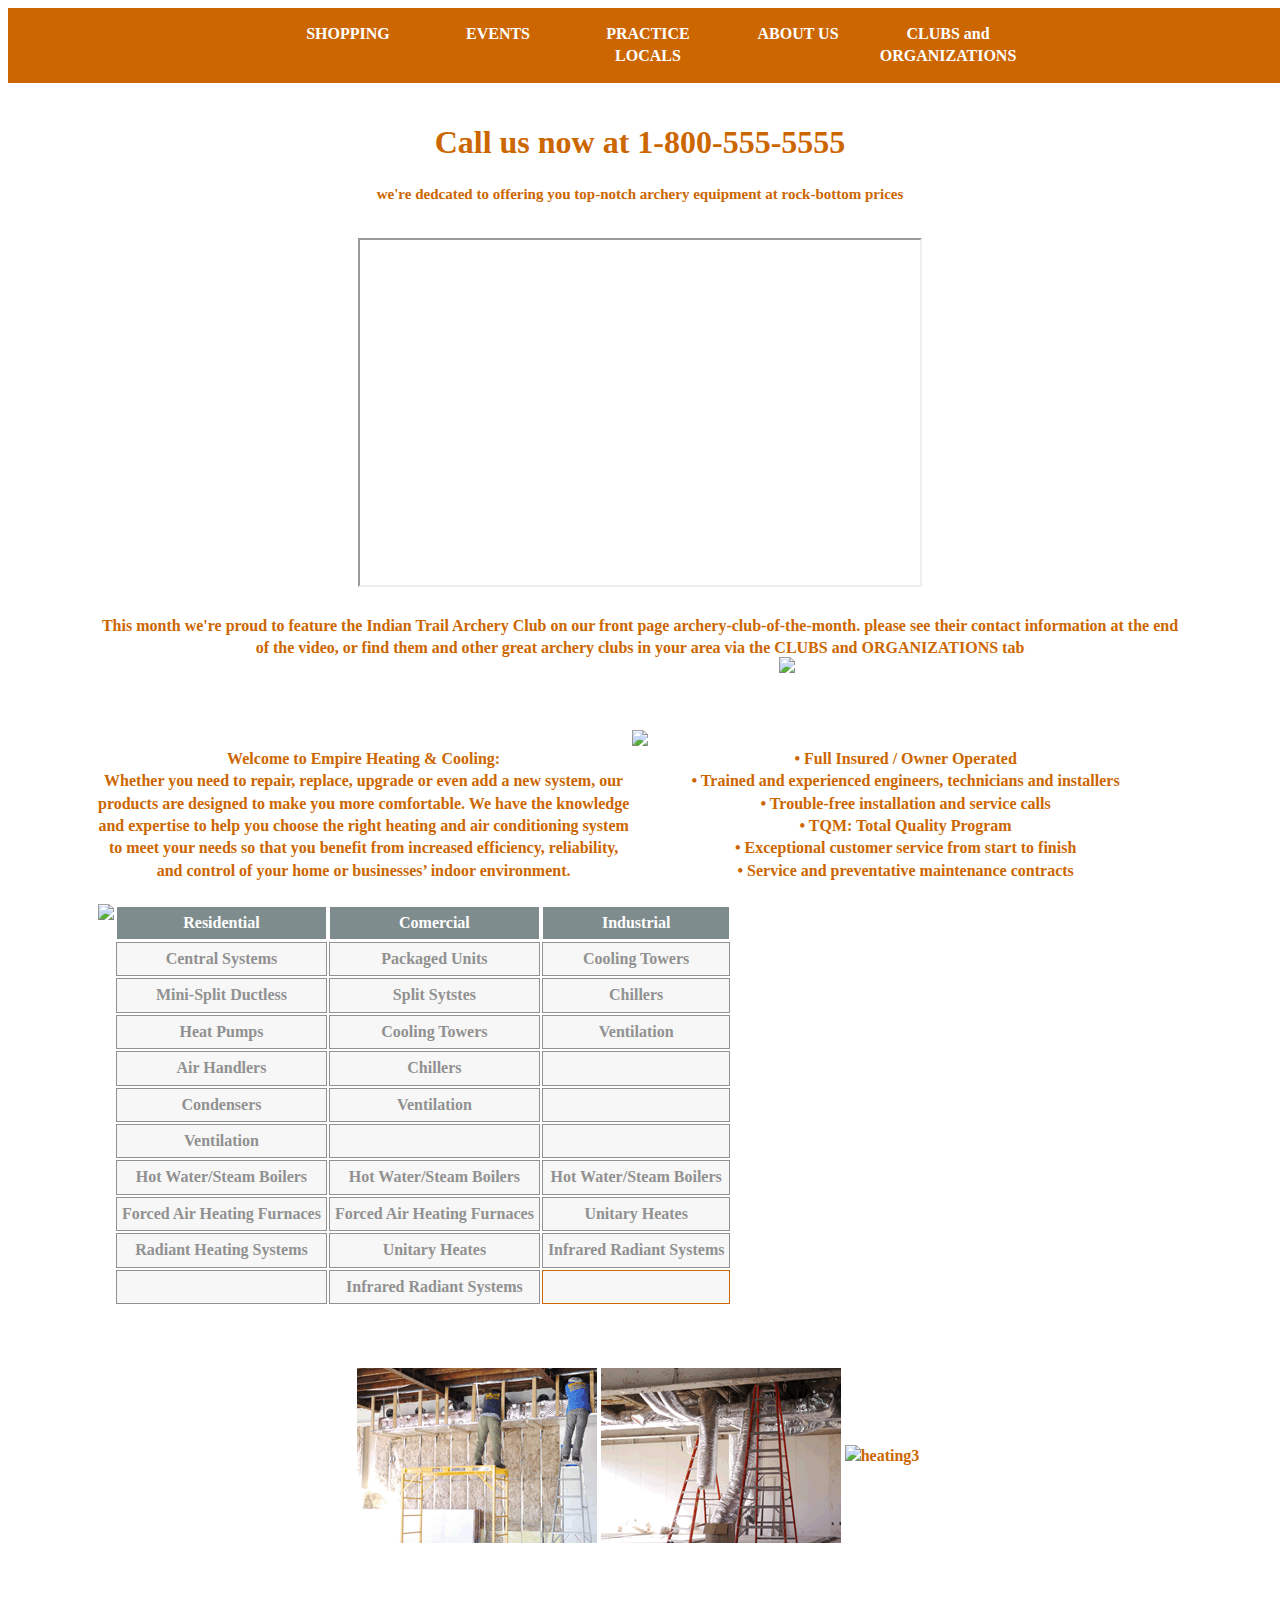
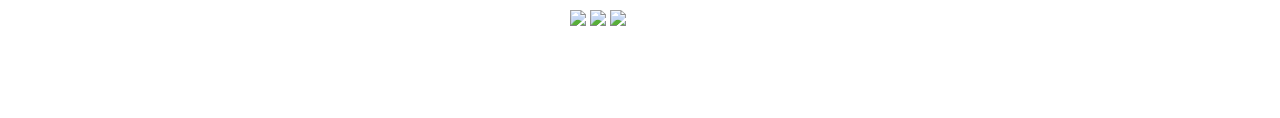
==== archery.html @ 37be9607 "Update and rename alpha.html to archery.html" ====
<!DOCTYPE html>
<html class="no-js">
    <head>
        <meta charset="utf-8">
        <meta http-equiv="X-UA-Compatible" content="IE=edge">
        <title></title>
        <meta name="description" content="">
        <meta name="viewport" content="width=device-width, initial-scale=1">

        <!-- Place favicon.ico and apple-touch-icon(s) in the root directory -->

        <link rel="stylesheet" href="css/normalize.css">
        <link rel="stylesheet" href="css/main.css">
        <script src="js/vendor/modernizr-2.7.1.min.js"></script>

	<style>
	body
	{
	overflow:auto;
	}i
	table,th,td
	{
	border:1px solid;
	border-collapse:collapse;


	}
	th,td
	{
	padding:5px;
	}
	img.heatair
	{
	position:relative;
	}
	img.logo
	{
	padding:10px;
	margin:0px;
	}
	img.button2
	{
	position:absolute; 
	top:20px; 
	right:200px;
        }
	img.disclamer
	{
	position:absolute;
	top:20px;
	right:250px;
	}
	img.button1
	{
	position:absolute;
	top:20px;
	right:500px;
	}
	ul
	{
	position:absolute;
	visibility:visible;
	list-style-type:none;
	margin:auto;
	font-weight:bold;
	font-style:normal;
	padding:15px;
	width:100%;
	background-color:#cccc00;
	text-align:center;
	font-color:#ffffff;
	font-style:bold
	}
	li
	{
	text-align:center;
	position:relative;
	visibility:inherit;
	overflow:hidden;
	cursor:default;
	color:#ffffff;
	display:inline;
	width:150px;
	top:0px;
	left:250px;
	}
	div.list
	{
	height:100%
	width:150px
	}
        p.smalltext
	{
	position:relative
	top:10px;
	font-size:15px;
	}
        div.heat
	{
	margin:10px;
	padding:30px;
	width:1000px;
	}
	div.cold
	{
	width:1000px;
	}
	div.about
	{
	background-color:#eef1f5;
	margin:10px;
	padding:30px;
	width:1000px;
	}
	img.like
	{
	position:absolute;
	right:485px;
	top:657px;
	}
	</style>

    </head>
    <body>
        <!--[if lt IE 8]>
            <p class="browsehappy">You are using an <strong>outdated</strong> browser. Please <a href="http://browsehappy.com/">upgrade your browser</a> to improve your experience.</p>
        <![endif]-->

        <!-- Add your site or application content here -->
<a href="#" target="_blank"><img src="img/logo2.gif" class="button1"
style="text-align:center;" align="top" align="middle"
     align="left"></img></a>
<a><img src="img/Available 7 Days.gif" class="disclamer" align="top" align="middle"
     align="left" ></img></a>
    
  <ul style="background-color:#cc6600;">
    <a href="#" target=_"blank"> <div class="list"><li class="first"; style=float:left;>SHOPPING<br></li></div></a>
    <a href="#" target=_"blank"><div class="list"><li style=float:left;>EVENTS<br></li></div></a>
    <a href="#" target=_"blank"><div class="list"><li style=float:left;>PRACTICE LOCALS<br></li></div></a>
    <a href="#" target=_"blank"> <div class="list"><li style=float:left;>ABOUT US<br></li></div></a>
    <a href="#" target=_"blank"> <div class="list"><li style=float:left;>CLUBS and ORGANIZATIONS<br></li></ul></div></a>

<br>
<div class="call" style="clear:both;text-align:center;color:#cc6600;margin:90px;"> 
<h1>Call us now at 1-800-555-5555</h1><p class="smalltext">
we're dedcated to offering you top-notch archery equipment at rock-bottom prices</p><br>
<iframe width="560" height="345"
src="http://www.youtube.com/embed/7QMlwDphNME">
</iframe>
<h4>This month we're proud to feature the Indian Trail Archery Club on our front page archery-club-of-the-month. please see their contact
information at the end of the video, or find them and other great archery clubs in your area via the CLUBS and ORGANIZATIONS tab <h4>
<br>
<br>
<img src="img/Likevertim.gif">
<a href="https://www.facebook.com/" target=tyle=""https://www.facebook.com/""><img src="img/likee this.gif" class="like">
</a>
<br>
<div style=float:left;><strong>Welcome to Empire Heating & Cooling:</strong><br>
Whether you need to repair, replace, upgrade or even add a new system, our<br>
products are designed to make you more comfortable. We have the knowledge<br>
and expertise to help you choose the right heating and air conditioning system<br>
to meet your needs so that you benefit from increased efficiency, reliability,<br>
and control of your home or businesses’ indoor environment.<br></div>

<div>• Full Insured / Owner Operated<br>
• Trained and experienced engineers, technicians and installers<br>
• Trouble-free installation and service calls<br>
• TQM: Total Quality Program<br>
• Exceptional customer service from start to finish<br>
• Service and preventative maintenance contracts<br></div>

<table styile="width:800px; height:486px;">
<tr style="background-color:#7f8c8d"> 
<h1> 
  <th style="color:#ffffff">Residential</th>
  <th style="color:#ffffff">Comercial</th>		
  <th style="color:#ffffff">Industrial</th></h1>
  <img src="img/heating and air.gif" class="heatair" style=float:left>

</tr>
<tr style="background-color:#f7f7f7">
   <td style="color:#919191">Central Systems</td>	
   <td style="color:#919191">Packaged Units</td>
   <td style="color:#919191">Cooling Towers</td>
</tr>
<tr style="background-color:#f7f7f7">
   <td style="color:#919191">Mini-Split Ductless</td>

   <td style="color:#919191">Split Sytstes</td>
   <td style="color:#919191">Chillers</td>
</tr>
<tr style="background-color:#f7f7f7">
   <td style="color:#919191">Heat Pumps</td>
   <td style="color:#919191">Cooling Towers</td>
   <td style="color:#919191">Ventilation</td>
</tr>
<tr style="background-color:#f7f7f7">
   <td style="color:#919191">Air Handlers</td>
   <td style="color:#919191">Chillers</td>
   <td style="color:#919191"></td>
</tr>
<tr style="background-color:#f7f7f7">
   <td style="color:#919191">Condensers</td>
   <td style="color:#919191">Ventilation</td>
   <td style="color:#919191"></td>
</tr>
<tr style="background-color:#f7f7f7">
   <td style="color:#919191">Ventilation</td>
   <td style="color:#919191"></td>
   <td style="color:#919191"></td>
</tr>
<tr style="background-color:#f7f7f7">
   <td style="color:#919191">Hot Water/Steam Boilers</td>
   <td style="color:#919191">Hot Water/Steam Boilers</td>
   <td style="color:#919191">Hot Water/Steam Boilers</td>
</tr>
<tr style="background-color:#f7f7f7">
   <td style="color:#919191">Forced Air Heating Furnaces</td>
   <td style="color:#919191">Forced Air Heating Furnaces</td>
   <td style="color:#919191"> Unitary Heates</td>
</tr>
<tr style="background-color:#f7f7f7">
   <td style="color:#919191">Radiant Heating Systems</td>
   <td style="color:#919191">Unitary Heates</td>
   <td style="color:#919191">Infrared Radiant Systems</td>
</tr>
<tr style="background-color:#f7f7f7">
   <td style="color:#919191"></td>
   <td style="color:#919191">Infrared Radiant Systems<td>
   
</tr>

</table>


<div class="heat" style="text-align:center;"><br>
<img src="img/men_at_work.gif" alt="heating1">
<img src="img/men_at_more_work.gif" alt="heating2">
<img src="img/men_work3.gif" alt="heating3"> 
</div>

<div class="cold" style="text-align:center;background-color:dde0e1"><br>
<img src="img/cooling1.gif">
<img src="img/cooling2.gif">
<img src="img/cooling3.gif">
</div>


        <script src="//ajax.googleapis.com/ajax/libs/jquery/1.11.0/jquery.min.js"></script>
        <script>window.jQuery || document.write('<script src="js/vendor/jquery-1.11.0.min.js"><\/script>')</script>
        <script src="js/plugins.js"></script>
        <script src="js/main.js"></script>

        <!-- Google Analytics: change UA-XXXXX-X to be your site's ID. -->
        <script>
            (function(b,o,i,l,e,r){b.GoogleAnalyticsObject=l;b[l]||(b[l]=
            function(){(b[l].q=b[l].q||[]).push(arguments)});b[l].l=+new Date;
            e=o.createElement(i);r=o.getElementsByTagName(i)[0];
            e.src='//www.google-analytics.com/analytics.js';
            r.parentNode.insertBefore(e,r)}(window,document,'script','ga'));
            ga('create','UA-XXXXX-X');ga('send','pageview');
        </script>
    </body>
</html>
---- css/main.css ----
/*! HTML5 Boilerplate v4.3.0 | MIT License | http://h5bp.com/ */

/*
 * What follows is the result of much research on cross-browser styling.
 * Credit left inline and big thanks to Nicolas Gallagher, Jonathan Neal,
 * Kroc Camen, and the H5BP dev community and team.
 */

/* ==========================================================================
   Base styles: opinionated defaults
   ========================================================================== */

html {
    color: #222;
    font-size: 1em;
    line-height: 1.4;
}

/*
 * Remove text-shadow in selection highlight: h5bp.com/i
 * These selection rule sets have to be separate.
 * Customize the background color to match your design.
 */

::-moz-selection {
    background: #b3d4fc;
    text-shadow: none;
}

::selection {
    background: #b3d4fc;
    text-shadow: none;
}

/*
 * A better looking default horizontal rule
 */

hr {
    display: block;
    height: 1px;
    border: 0;
    border-top: 1px solid #ccc;
    margin: 1em 0;
    padding: 0;
}

/*
 * Remove the gap between images, videos, audio and canvas and the bottom of
 * their containers: h5bp.com/i/440
 */

audio,
canvas,
img,
svg,
video {
    vertical-align: middle;
}

/*
 * Remove default fieldset styles.
 */

fieldset {
    border: 0;
    margin: 0;
    padding: 0;
}

/*
 * Allow only vertical resizing of textareas.
 */

textarea {
    resize: vertical;
}

/* ==========================================================================
   Browse Happy prompt
   ========================================================================== */

.browsehappy {
    margin: 0.2em 0;
    background: #ccc;
    color: #000;
    padding: 0.2em 0;
}

/* ==========================================================================
   Author's custom styles
   ========================================================================== */

p{
font-weight: bolder;
font-size: 20px;
line-height: 14px;
font-variant: normal;
font-style: normal
}
















/* ==========================================================================
   Helper classes
   ========================================================================== */

/*
 * Hide from both screenreaders and browsers: h5bp.com/u
 */

.hidden {
    display: none !important;
    visibility: hidden;
}

/*
 * Hide only visually, but have it available for screenreaders: h5bp.com/v
 */

.visuallyhidden {
    border: 0;
    clip: rect(0 0 0 0);
    height: 1px;
    margin: -1px;
    overflow: hidden;
    padding: 0;
    position: absolute;
    width: 1px;
}

/*
 * Extends the .visuallyhidden class to allow the element to be focusable
 * when navigated to via the keyboard: h5bp.com/p
 */

.visuallyhidden.focusable:active,
.visuallyhidden.focusable:focus {
    clip: auto;
    height: auto;
    margin: 0;
    overflow: visible;
    position: static;
    width: auto;
}

/*
 * Hide visually and from screenreaders, but maintain layout
 */

.invisible {
    visibility: hidden;
}

/*
 * Clearfix: contain floats
 *
 * For modern browsers
 * 1. The space content is one way to avoid an Opera bug when the
 *    `contenteditable` attribute is included anywhere else in the document.
 *    Otherwise it causes space to appear at the top and bottom of elements
 *    that receive the `clearfix` class.
 * 2. The use of `table` rather than `block` is only necessary if using
 *    `:before` to contain the top-margins of child elements.
 */

.clearfix:before,
.clearfix:after {
    content: " "; /* 1 */
    display: table; /* 2 */
}

.clearfix:after {
    clear: both;
}

/* ==========================================================================
   EXAMPLE Media Queries for Responsive Design.
   These examples override the primary ('mobile first') styles.
   Modify as content requires.
   ========================================================================== */

@media only screen and (min-width: 35em) {
    /* Style adjustments for viewports that meet the condition */
}

@media print,
       (-o-min-device-pixel-ratio: 5/4),
       (-webkit-min-device-pixel-ratio: 1.25),
       (min-resolution: 120dpi) {
    /* Style adjustments for high resolution devices */
}

/* ==========================================================================
   Print styles.
   Inlined to avoid required HTTP connection: h5bp.com/r
   ========================================================================== */

@media print {
    * {
        background: transparent !important;
        color: #000 !important; /* Black prints faster: h5bp.com/s */
        box-shadow: none !important;
        text-shadow: none !important;
    }

    a,
    a:visited {
        text-decoration: underline;
    }

    a[href]:after {
        content: " (" attr(href) ")";
    }

    abbr[title]:after {
        content: " (" attr(title) ")";
    }

    /*
     * Don't show links for images, or javascript/internal links
     */

    a[href^="javascript:"]:after,
    a[href^="#"]:after {
        content: "";
    }

    pre,
    blockquote {
        border: 1px solid #999;
        page-break-inside: avoid;
    }

    thead {
        display: table-header-group; /* h5bp.com/t */
    }

    tr,
    img {
        page-break-inside: avoid;
    }

    img {
        max-width: 100% !important;
    }

    p,
    h2,
    h3 {
        orphans: 3;
        widows: 3;
    }

    h2,
    h3 {
        page-break-after: avoid;
    }
}
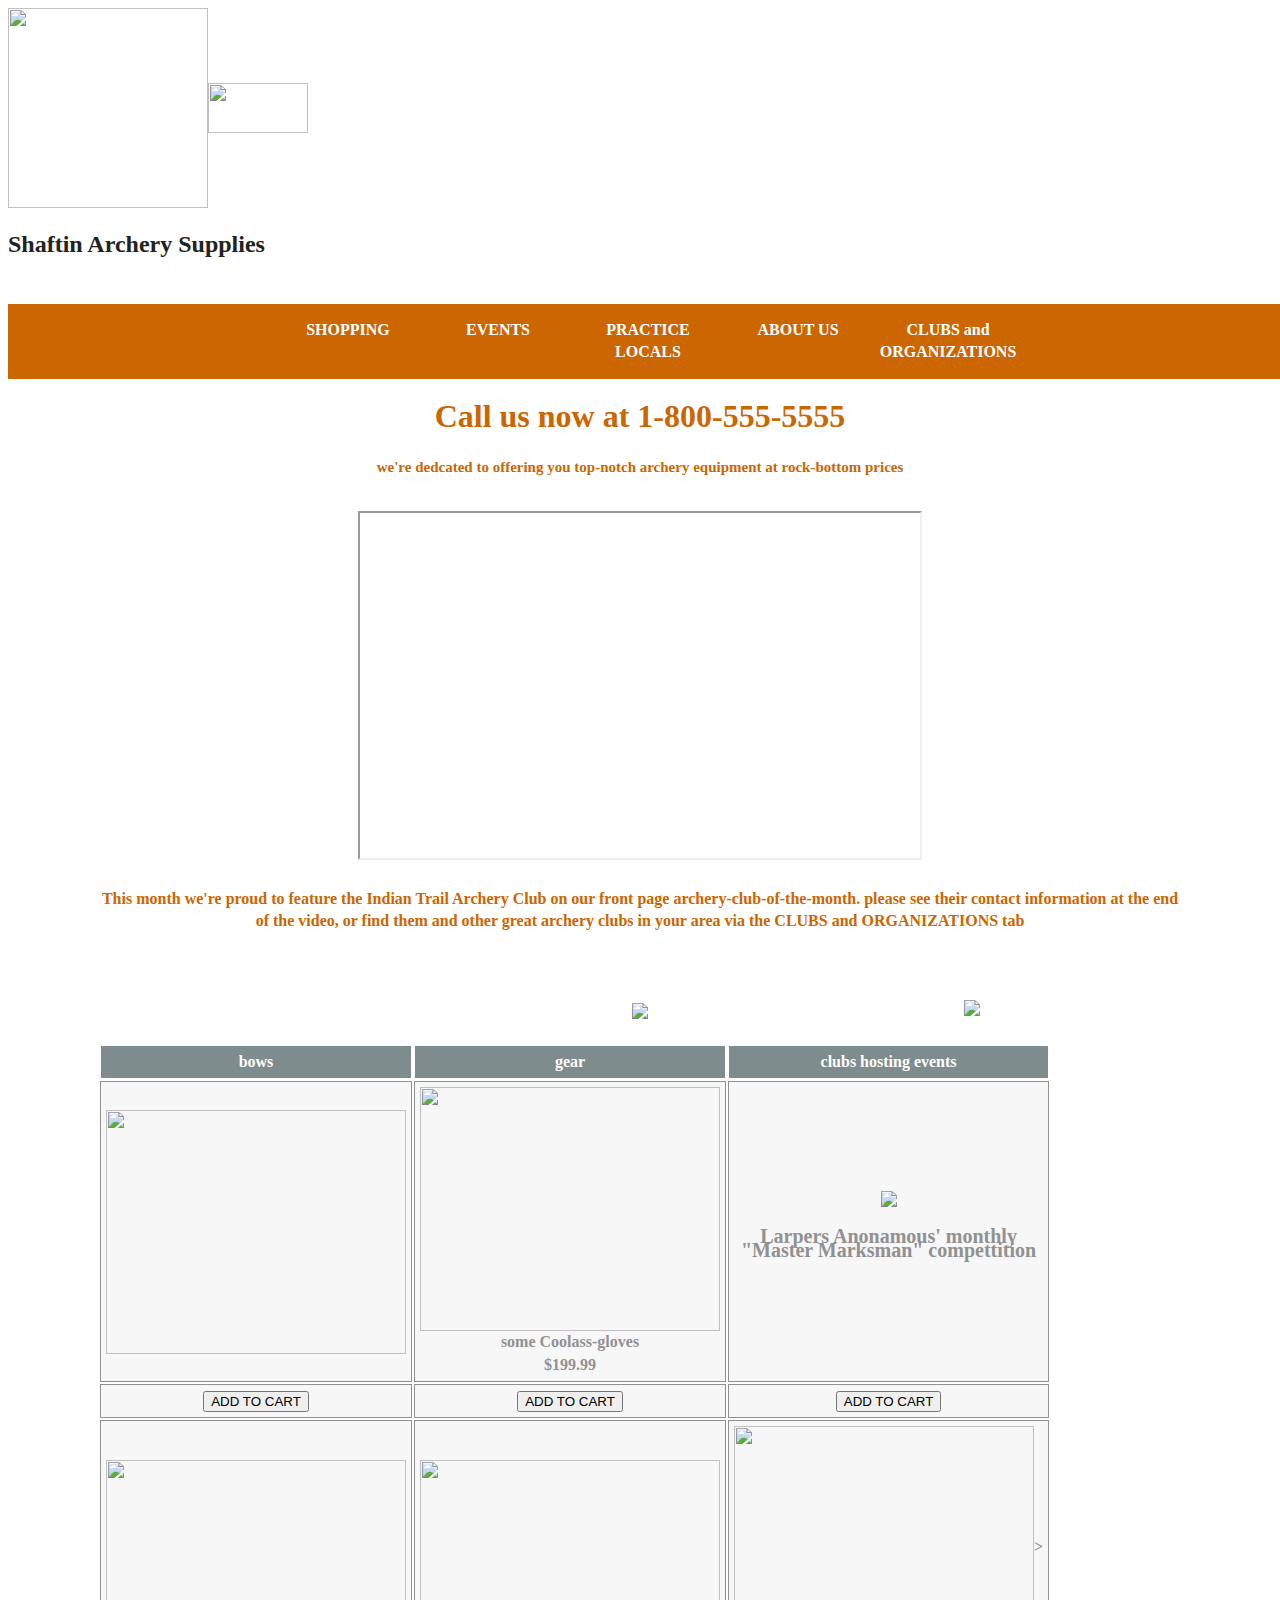
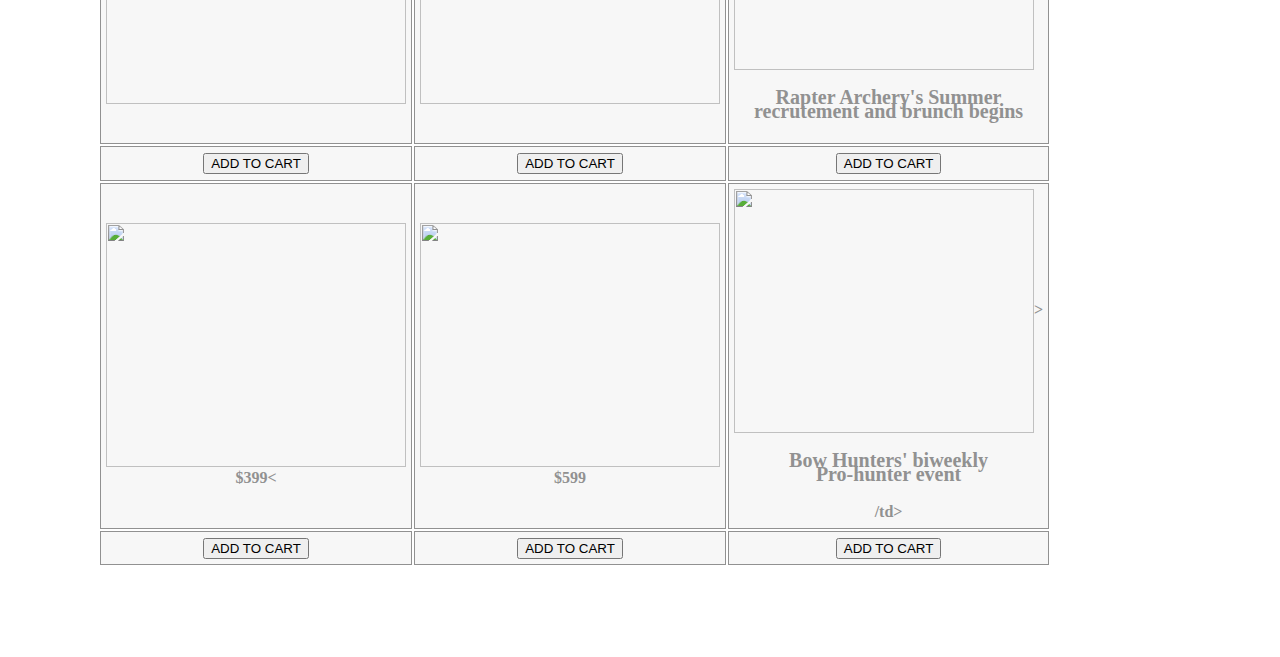
==== commit 255ff49a: "Update archery.html" ====
--- a/archery.html
+++ b/archery.html
@@ -28,10 +28,6 @@
 	th,td
 	{
 	padding:5px;
-	}
-	img.heatair
-	{
-	position:relative;
 	}
 	img.logo
 	{
@@ -95,28 +91,11 @@
 	top:10px;
 	font-size:15px;
 	}
-        div.heat
-	{
-	margin:10px;
-	padding:30px;
-	width:1000px;
-	}
-	div.cold
-	{
-	width:1000px;
-	}
-	div.about
-	{
-	background-color:#eef1f5;
-	margin:10px;
-	padding:30px;
-	width:1000px;
-	}
 	img.like
 	{
 	position:absolute;
-	right:485px;
-	top:657px;
+	right:300px;
+	top:1000px;
 	}
 	</style>
 
@@ -127,18 +106,14 @@
         <![endif]-->
 
         <!-- Add your site or application content here -->
-<a href="#" target="_blank"><img src="img/logo2.gif" class="button1"
-style="text-align:center;" align="top" align="middle"
-     align="left"></img></a>
-<a><img src="img/Available 7 Days.gif" class="disclamer" align="top" align="middle"
-     align="left" ></img></a>
-    
+<a href="#" target="blank"><img src="img/archery-logo.jpg"height="200"width="200"><img
+src="img/arrow.jpg"height="50"width="100"><a><h2>Shaftin Archery Supplies</h2>  
   <ul style="background-color:#cc6600;">
-    <a href="#" target=_"blank"> <div class="list"><li class="first"; style=float:left;>SHOPPING<br></li></div></a>
-    <a href="#" target=_"blank"><div class="list"><li style=float:left;>EVENTS<br></li></div></a>
-    <a href="#" target=_"blank"><div class="list"><li style=float:left;>PRACTICE LOCALS<br></li></div></a>
-    <a href="#" target=_"blank"> <div class="list"><li style=float:left;>ABOUT US<br></li></div></a>
-    <a href="#" target=_"blank"> <div class="list"><li style=float:left;>CLUBS and ORGANIZATIONS<br></li></ul></div></a>
+    <a href="#" target=_"blank"><div class="list"><li class="first"; style=float:left;>SHOPPING</li></div></a>
+    <a href="#" target=_"blank"><div class="list"><li style=float:left;>EVENTS</li></div></a>
+    <a href="#" target=_"blank"><div class="list"><li style=float:left;>PRACTICE LOCALS</li></div></a>
+    <a href="#" target=_"blank"><div class="list"><li style=float:left;>ABOUT US</li></div></a>
+    <a href="#" target=_"blank"><div class="list"><li style=float:left;>CLUBS and ORGANIZATIONS</li></ul></div></a>
 
 <br>
 <div class="call" style="clear:both;text-align:center;color:#cc6600;margin:90px;"> 
@@ -151,100 +126,50 @@
 information at the end of the video, or find them and other great archery clubs in your area via the CLUBS and ORGANIZATIONS tab <h4>
 <br>
 <br>
+<div>
 <img src="img/Likevertim.gif">
 <a href="https://www.facebook.com/" target=tyle=""https://www.facebook.com/""><img src="img/likee this.gif" class="like">
 </a>
-<br>
-<div style=float:left;><strong>Welcome to Empire Heating & Cooling:</strong><br>
-Whether you need to repair, replace, upgrade or even add a new system, our<br>
-products are designed to make you more comfortable. We have the knowledge<br>
-and expertise to help you choose the right heating and air conditioning system<br>
-to meet your needs so that you benefit from increased efficiency, reliability,<br>
-and control of your home or businesses’ indoor environment.<br></div>
-
-<div>• Full Insured / Owner Operated<br>
-• Trained and experienced engineers, technicians and installers<br>
-• Trouble-free installation and service calls<br>
-• TQM: Total Quality Program<br>
-• Exceptional customer service from start to finish<br>
-• Service and preventative maintenance contracts<br></div>
-
-<table styile="width:800px; height:486px;">
+</div>
+<table styile="width:1000px; height:486px;">
 <tr style="background-color:#7f8c8d"> 
 <h1> 
-  <th style="color:#ffffff">Residential</th>
-  <th style="color:#ffffff">Comercial</th>		
-  <th style="color:#ffffff">Industrial</th></h1>
-  <img src="img/heating and air.gif" class="heatair" style=float:left>
-
+  <th style="color:#ffffff">bows</th>
+  <th style="color:#ffffff">gear</th>		
+  <th style="color:#ffffff">clubs hosting events</th></h1>
 </tr>
 <tr style="background-color:#f7f7f7">
-   <td style="color:#919191">Central Systems</td>	
-   <td style="color:#919191">Packaged Units</td>
-   <td style="color:#919191">Cooling Towers</td>
+<td style="color:#919191"><img src="img/product2.GIF" height="244" width="300"></td>	
+<td style="color:#919191"><img src="img/Archery Glove.JPG"height="244" width="300"><br>some Coolass-gloves<br>$199.99</td>
+ <td style="color:#919191"><img src="img/archers_02.jpeg" ><p>Larpers Anonamous' monthly<br> "Master Marksman" compettition</p></td>
 </tr>
 <tr style="background-color:#f7f7f7">
-   <td style="color:#919191">Mini-Split Ductless</td>
-
-   <td style="color:#919191">Split Sytstes</td>
-   <td style="color:#919191">Chillers</td>
+   <td style="color:#919191"><button href="#" target=_"blank">ADD TO CART</button></td>
+   <td style="color:#919191"><button href="#" target=_"blank">ADD TO CART</button></td>
+   <td style="color:#919191"><button href="#" target=_"blank">ADD TO CART</button></td>
 </tr>
 <tr style="background-color:#f7f7f7">
-   <td style="color:#919191">Heat Pumps</td>
-   <td style="color:#919191">Cooling Towers</td>
-   <td style="color:#919191">Ventilation</td>
+   <td style="color:#919191"><img src="img/product3.GIF" height="244" width="300"></td>
+   <td style="color:#919191"><img src="img/product1.GIF" height="244" width="300"></td>
+   <td style="color:#919191"><img src="img/logo2.jpg"height="244" width="300">><p>Rapter Archery's Summer<br>recrutement and brunch begins</p></td>
 </tr>
 <tr style="background-color:#f7f7f7">
-   <td style="color:#919191">Air Handlers</td>
-   <td style="color:#919191">Chillers</td>
-   <td style="color:#919191"></td>
+   <td style="color:#919191"><button href="#" target=_"blank">ADD TO CART</button></td>
+   <td style="color:#919191"><button href="#" target=_"blank">ADD TO CART</button></td>
+   <td style="color:#919191"><button href="#" target=_"blank">ADD TO CART</button></td>
 </tr>
 <tr style="background-color:#f7f7f7">
-   <td style="color:#919191">Condensers</td>
-   <td style="color:#919191">Ventilation</td>
-   <td style="color:#919191"></td>
+   <td style="color:#919191"><img src="img/quiver.jpg" height="244" width="300"><br>$399<</td>
+   <td style="color:#919191"><img src="img/hunter.jpg" height="244" width="300"><br>$599</td>
+   <td style="color:#919191"><img src="img/logo3.jpg"height="244" width="300">><p>Bow Hunters' biweekly<br>Pro-hunter event</p>/td>
 </tr>
 <tr style="background-color:#f7f7f7">
-   <td style="color:#919191">Ventilation</td>
-   <td style="color:#919191"></td>
-   <td style="color:#919191"></td>
-</tr>
-<tr style="background-color:#f7f7f7">
-   <td style="color:#919191">Hot Water/Steam Boilers</td>
-   <td style="color:#919191">Hot Water/Steam Boilers</td>
-   <td style="color:#919191">Hot Water/Steam Boilers</td>
-</tr>
-<tr style="background-color:#f7f7f7">
-   <td style="color:#919191">Forced Air Heating Furnaces</td>
-   <td style="color:#919191">Forced Air Heating Furnaces</td>
-   <td style="color:#919191"> Unitary Heates</td>
-</tr>
-<tr style="background-color:#f7f7f7">
-   <td style="color:#919191">Radiant Heating Systems</td>
-   <td style="color:#919191">Unitary Heates</td>
-   <td style="color:#919191">Infrared Radiant Systems</td>
-</tr>
-<tr style="background-color:#f7f7f7">
-   <td style="color:#919191"></td>
-   <td style="color:#919191">Infrared Radiant Systems<td>
-   
+   <td style="color:#919191"><button href="#" target=_"blank">ADD TO CART</button></td>
+   <td style="color:#919191"><button href="#" target=_"blank">ADD TO CART</button></td>
+   <td style="color:#919191"><button href="#" target=_"blank">ADD TO CART</button></td>
 </tr>
 
 </table>
-
-
-<div class="heat" style="text-align:center;"><br>
-<img src="img/men_at_work.gif" alt="heating1">
-<img src="img/men_at_more_work.gif" alt="heating2">
-<img src="img/men_work3.gif" alt="heating3"> 
-</div>
-
-<div class="cold" style="text-align:center;background-color:dde0e1"><br>
-<img src="img/cooling1.gif">
-<img src="img/cooling2.gif">
-<img src="img/cooling3.gif">
-</div>
-
 
         <script src="//ajax.googleapis.com/ajax/libs/jquery/1.11.0/jquery.min.js"></script>
         <script>window.jQuery || document.write('<script src="js/vendor/jquery-1.11.0.min.js"><\/script>')</script>
@@ -263,3 +188,4 @@
     </body>
 </html>
 
+
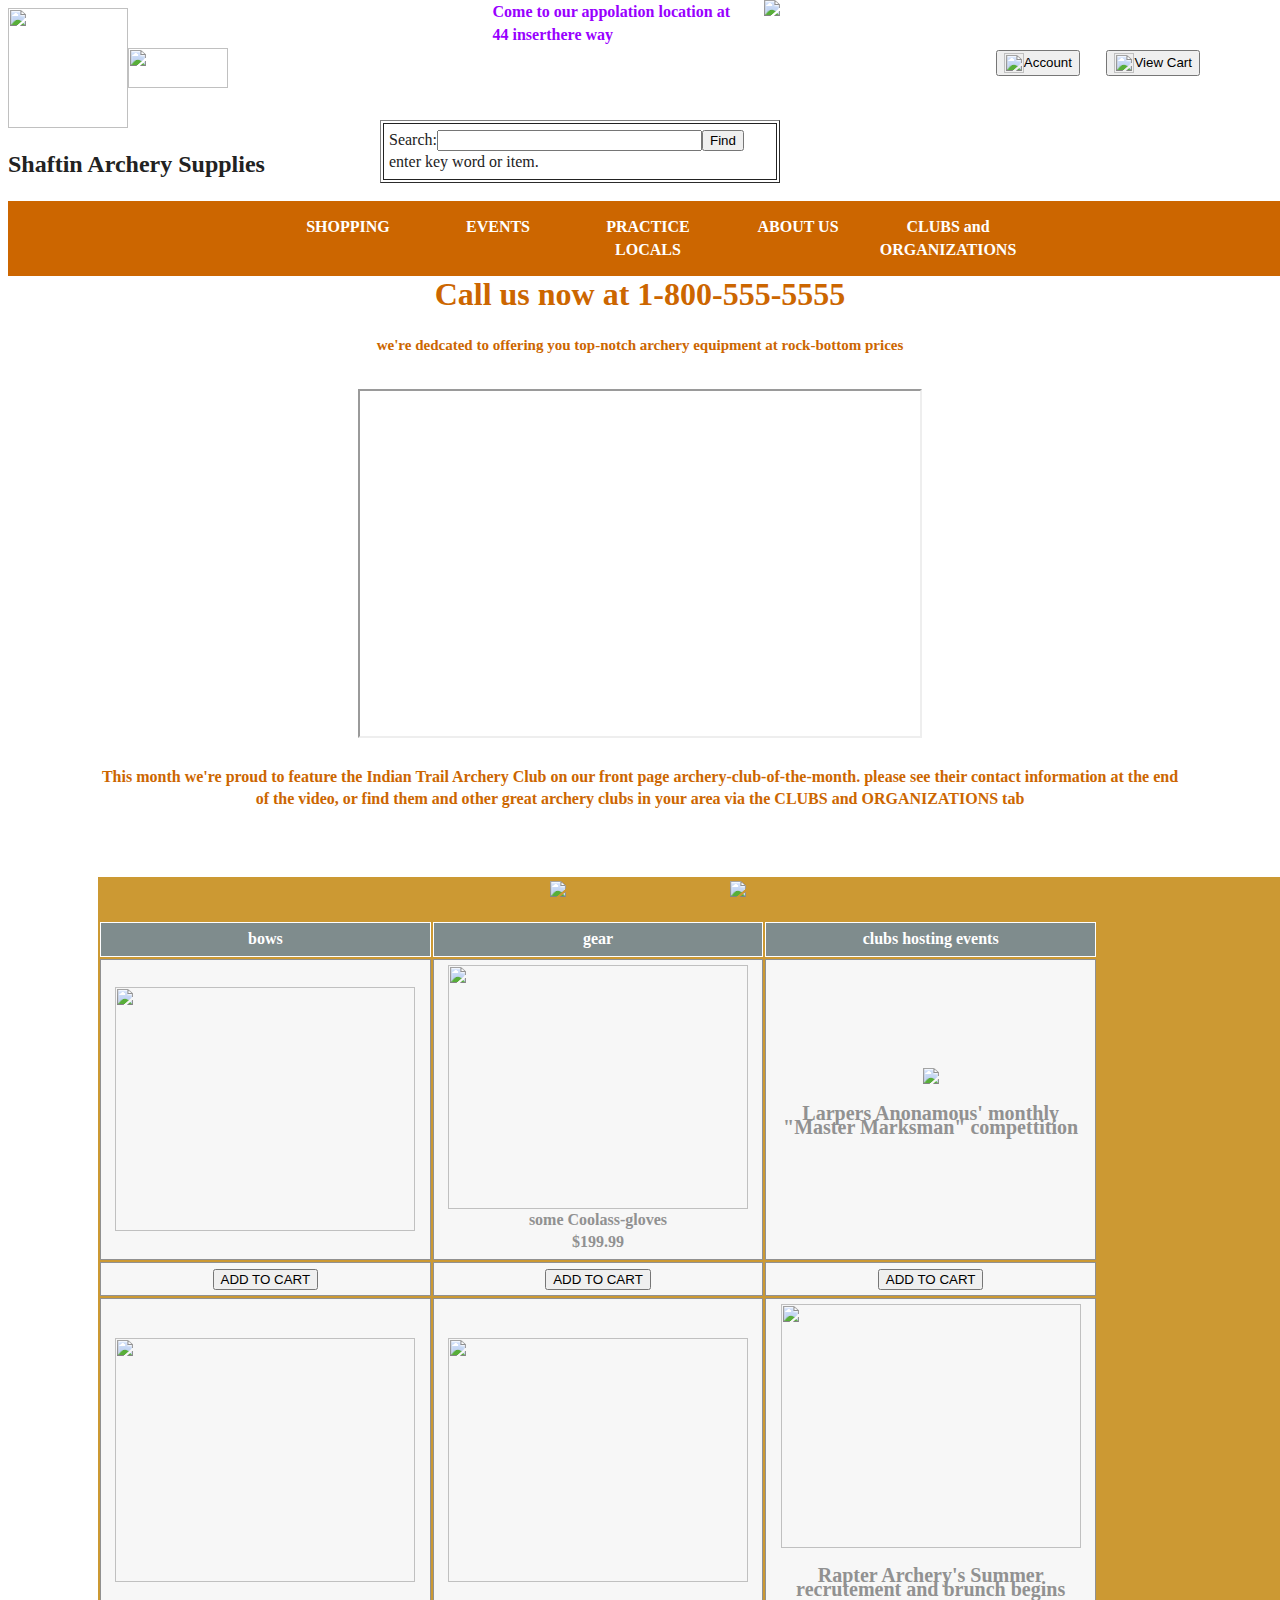
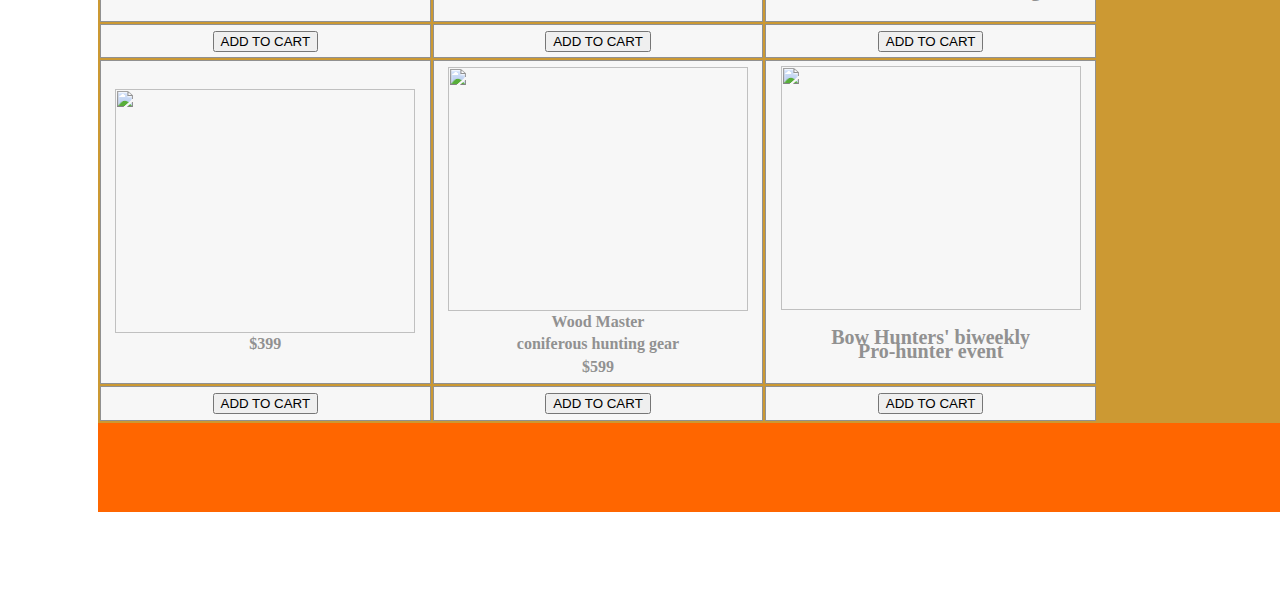
==== commit 23a70db7: "last update" ====
--- a/archery.html
+++ b/archery.html
@@ -52,7 +52,7 @@
 	top:20px;
 	right:500px;
 	}
-	ul
+	ul.main
 	{
 	position:absolute;
 	visibility:visible;
@@ -67,7 +67,7 @@
 	font-color:#ffffff;
 	font-style:bold
 	}
-	li
+	li.list
 	{
 	text-align:center;
 	position:relative;
@@ -93,9 +93,40 @@
 	}
 	img.like
 	{
-	position:absolute;
-	right:300px;
-	top:1000px;
+	position:relative;
+	right:200px;
+	top:0px;
+
+	}
+	form.simple_bar
+	{
+	position:absolute;
+	right:500px;
+	top:120px;
+	}
+	button.account
+	{
+	position:absolute;
+	right:200px;
+	top:50px;
+	}
+	button.cart
+	{
+	position:absolute;
+	right:80px;
+	top:50px;
+	}
+	img.calltoaction
+	{ position:absolute;
+	  right:500px;
+	  top:0px;
+	  width
+	}
+	h4.delta
+	{
+	position:absolute;
+	right:550px;
+	top:-20px;
 	}
 	</style>
 
@@ -106,16 +137,32 @@
         <![endif]-->
 
         <!-- Add your site or application content here -->
-<a href="#" target="blank"><img src="img/archery-logo.jpg"height="200"width="200"><img
-src="img/arrow.jpg"height="50"width="100"><a><h2>Shaftin Archery Supplies</h2>  
-  <ul style="background-color:#cc6600;">
-    <a href="#" target=_"blank"><div class="list"><li class="first"; style=float:left;>SHOPPING</li></div></a>
-    <a href="#" target=_"blank"><div class="list"><li style=float:left;>EVENTS</li></div></a>
-    <a href="#" target=_"blank"><div class="list"><li style=float:left;>PRACTICE LOCALS</li></div></a>
-    <a href="#" target=_"blank"><div class="list"><li style=float:left;>ABOUT US</li></div></a>
-    <a href="#" target=_"blank"><div class="list"><li style=float:left;>CLUBS and ORGANIZATIONS</li></ul></div></a>
-
-<br>
+<a href="#" target="blank"><img src="img/archery-logo.jpg"height="120"width="120"><img
+src="img/arrow.jpg"height="40"width="100"></a><h2>Shaftin Archery Supplies</h2>
+
+<img src="img/range.jpg" class="calltoaction">
+<h4 class="delta" style=color:#9900FF> Come to our appolation location at <br> 44 inserthere way</h4>
+<form name="simple_bar" method="get" class="simple_bar">
+<table width="400" border="1" cellpadding="5">
+<tr>
+<td><input type="hidden" name="dff_view" value="grid"> Search:<input type="text" name="dff_keyword" size="30" maxlength="50"><input type="submit" value="Find">
+
+enter key word or item.
+</td>
+</tr>
+</table>
+</form>
+
+  <button href="#" target=_"blank" class="account"><img src="img/archery-logo.jpg"height="20"width="20">Account</button>
+  <button href="#" target=_"blank" class="cart"><img src="img/target.jpg"height="20"width="20">View Cart</button>
+
+  <ul style="background-color:#cc6600;" class="main">
+    <a href="#" target=_"blank"><li class="list" style=float:left;>SHOPPING</li></a>
+    <a href="#" target=_"blank"><li class="list" style=float:left;>EVENTS</li></a>
+    <a href="#" target=_"blank"><li class="list" style=float:left;>PRACTICE LOCALS</li></a>
+    <a href="#" target=_"blank"><li class="list" style=float:left;>ABOUT US</li></a>
+    <a href="#" target=_"blank"><li class="list" style=float:left;>CLUBS and ORGANIZATIONS</li></a></ul>
+
 <div class="call" style="clear:both;text-align:center;color:#cc6600;margin:90px;"> 
 <h1>Call us now at 1-800-555-5555</h1><p class="smalltext">
 we're dedcated to offering you top-notch archery equipment at rock-bottom prices</p><br>
@@ -126,12 +173,12 @@
 information at the end of the video, or find them and other great archery clubs in your area via the CLUBS and ORGANIZATIONS tab <h4>
 <br>
 <br>
-<div>
+<div class="products"; style="width:1300px; background-color:#CC9933;">
 <img src="img/Likevertim.gif">
 <a href="https://www.facebook.com/" target=tyle=""https://www.facebook.com/""><img src="img/likee this.gif" class="like">
 </a>
-</div>
-<table styile="width:1000px; height:486px;">
+
+<table style="width:1000px; height:486px;">
 <tr style="background-color:#7f8c8d"> 
 <h1> 
   <th style="color:#ffffff">bows</th>
@@ -151,17 +198,17 @@
 <tr style="background-color:#f7f7f7">
    <td style="color:#919191"><img src="img/product3.GIF" height="244" width="300"></td>
    <td style="color:#919191"><img src="img/product1.GIF" height="244" width="300"></td>
-   <td style="color:#919191"><img src="img/logo2.jpg"height="244" width="300">><p>Rapter Archery's Summer<br>recrutement and brunch begins</p></td>
-</tr>
-<tr style="background-color:#f7f7f7">
-   <td style="color:#919191"><button href="#" target=_"blank">ADD TO CART</button></td>
-   <td style="color:#919191"><button href="#" target=_"blank">ADD TO CART</button></td>
-   <td style="color:#919191"><button href="#" target=_"blank">ADD TO CART</button></td>
-</tr>
-<tr style="background-color:#f7f7f7">
-   <td style="color:#919191"><img src="img/quiver.jpg" height="244" width="300"><br>$399<</td>
-   <td style="color:#919191"><img src="img/hunter.jpg" height="244" width="300"><br>$599</td>
-   <td style="color:#919191"><img src="img/logo3.jpg"height="244" width="300">><p>Bow Hunters' biweekly<br>Pro-hunter event</p>/td>
+   <td style="color:#919191"><img src="img/logo2.jpg"height="244" width="300"><p>Rapter Archery's Summer<br>recrutement and brunch begins</p></td>
+</tr>
+<tr style="background-color:#f7f7f7">
+   <td style="color:#919191"><button href="#" target=_"blank">ADD TO CART</button></td>
+   <td style="color:#919191"><button href="#" target=_"blank">ADD TO CART</button></td>
+   <td style="color:#919191"><button href="#" target=_"blank">ADD TO CART</button></td>
+</tr>
+<tr style="background-color:#f7f7f7">
+   <td style="color:#919191"><img src="img/quiver.jpg" height="244" width="300"><br>$399</td>
+<td style="color:#919191"><img src="img/hunter.jpg" height="244" width="300"><br>Wood Master<br> coniferous hunting gear<br>$599</td>
+   <td style="color:#919191"><img src="img/logo3.jpg"height="244" width="300"><p>Bow Hunters' biweekly<br>Pro-hunter event</p></td>
 </tr>
 <tr style="background-color:#f7f7f7">
    <td style="color:#919191"><button href="#" target=_"blank">ADD TO CART</button></td>
@@ -170,7 +217,13 @@
 </tr>
 
 </table>
-
+</div>
+<div style="width:1300px; background-color:#FF6600;">
+<br>
+<br>
+<br>
+<br>
+</div;>
         <script src="//ajax.googleapis.com/ajax/libs/jquery/1.11.0/jquery.min.js"></script>
         <script>window.jQuery || document.write('<script src="js/vendor/jquery-1.11.0.min.js"><\/script>')</script>
         <script src="js/plugins.js"></script>
